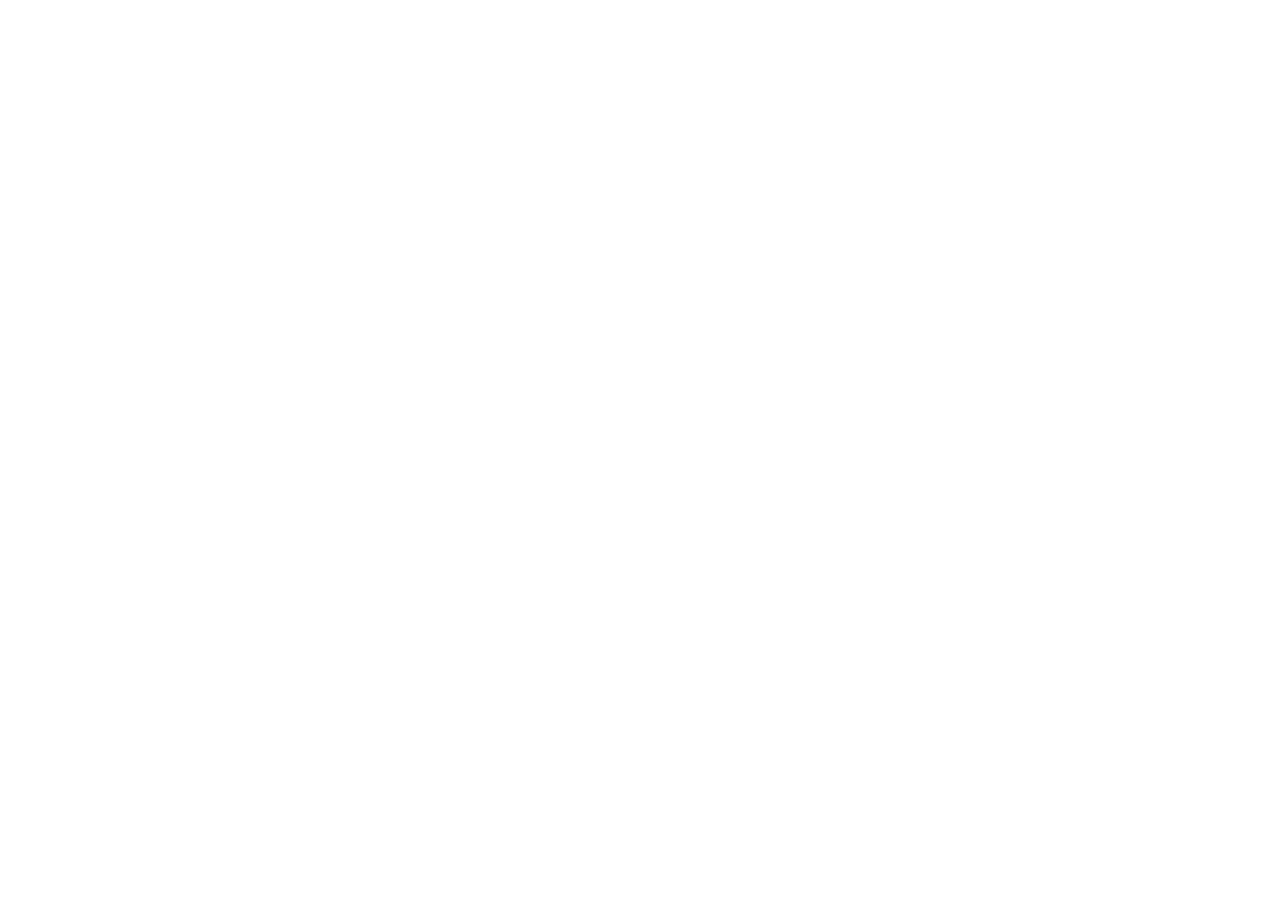
==== activities/07-object-oriented-programming-activity/index.html @ ea7e0f0e "A7: Started Object-Oriented Programming Activity" ====
<!DOCTYPE html>
<html lang="">

<head>
  <meta charset="utf-8">
  <meta name="viewport" content="width=device-width, initial-scale=1.0">

  <title>Object-Oriented Programming Activity</title>

  <!-- CSS stylesheet(s) -->
  <link rel="stylesheet" type="text/css" href="css/style.css" />

  <!-- Library script(s) -->
  <script src="js/libraries/p5.min.js"></script>
  <script src="js/libraries/p5.sound.min.js"></script>

  <!-- My script(s) -->
  <script src="js/script.js"></script>

</head>

<body>
  <!-- HTML would go here if needed. -->
</body>

</html>
---- activities/07-object-oriented-programming-activity/css/style.css ----
body {
  padding: 0;
  margin: 0;
}
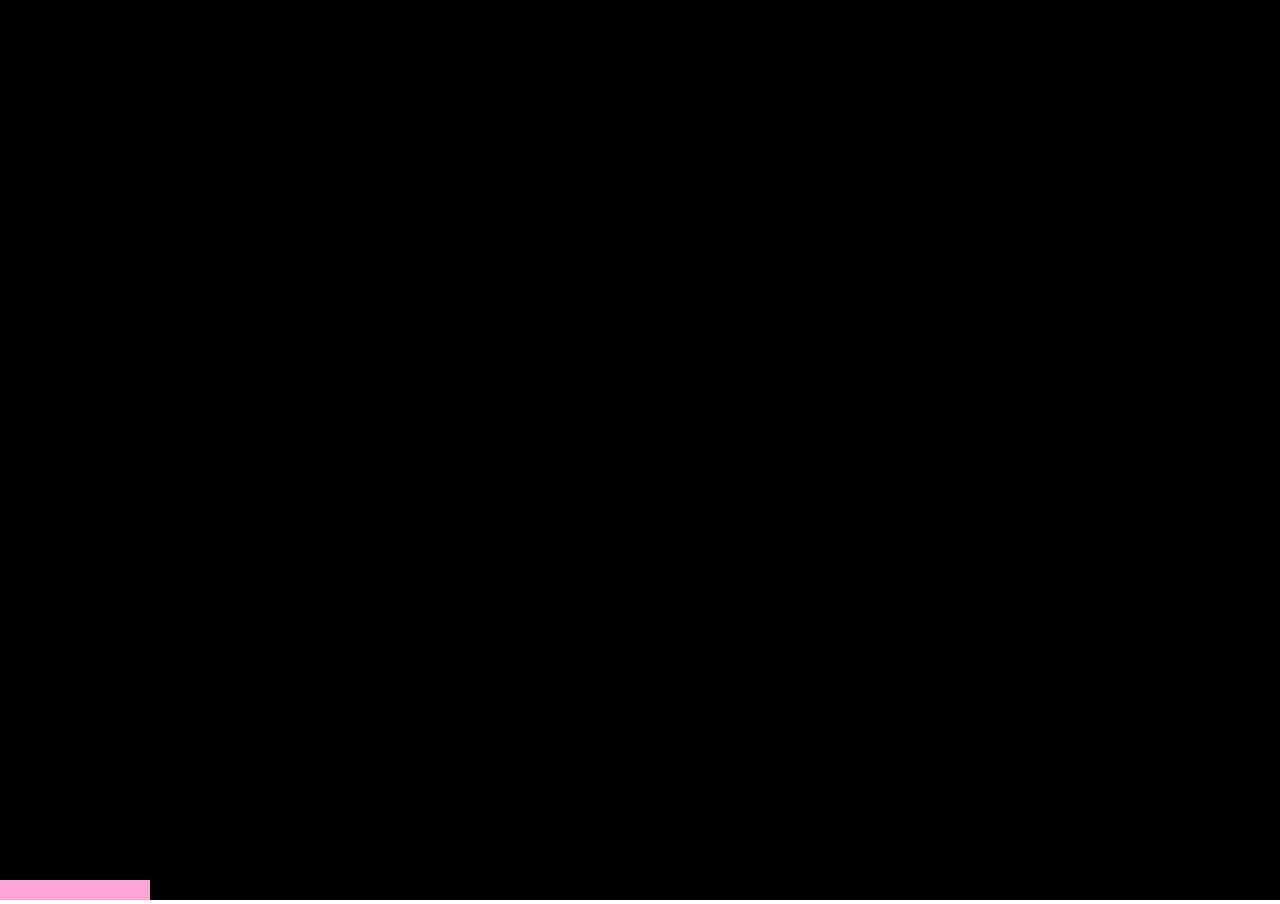
==== commit c5229f58: "A7: Finished OOP activity" ====
--- a/activities/07-object-oriented-programming-activity/index.html
+++ b/activities/07-object-oriented-programming-activity/index.html
@@ -15,6 +15,8 @@
   <script src="js/libraries/p5.sound.min.js"></script>
 
   <!-- My script(s) -->
+  <script src="js/Paddle.js"></script>
+  <script src="js/Ball.js"></script>
   <script src="js/script.js"></script>
 
 </head>
